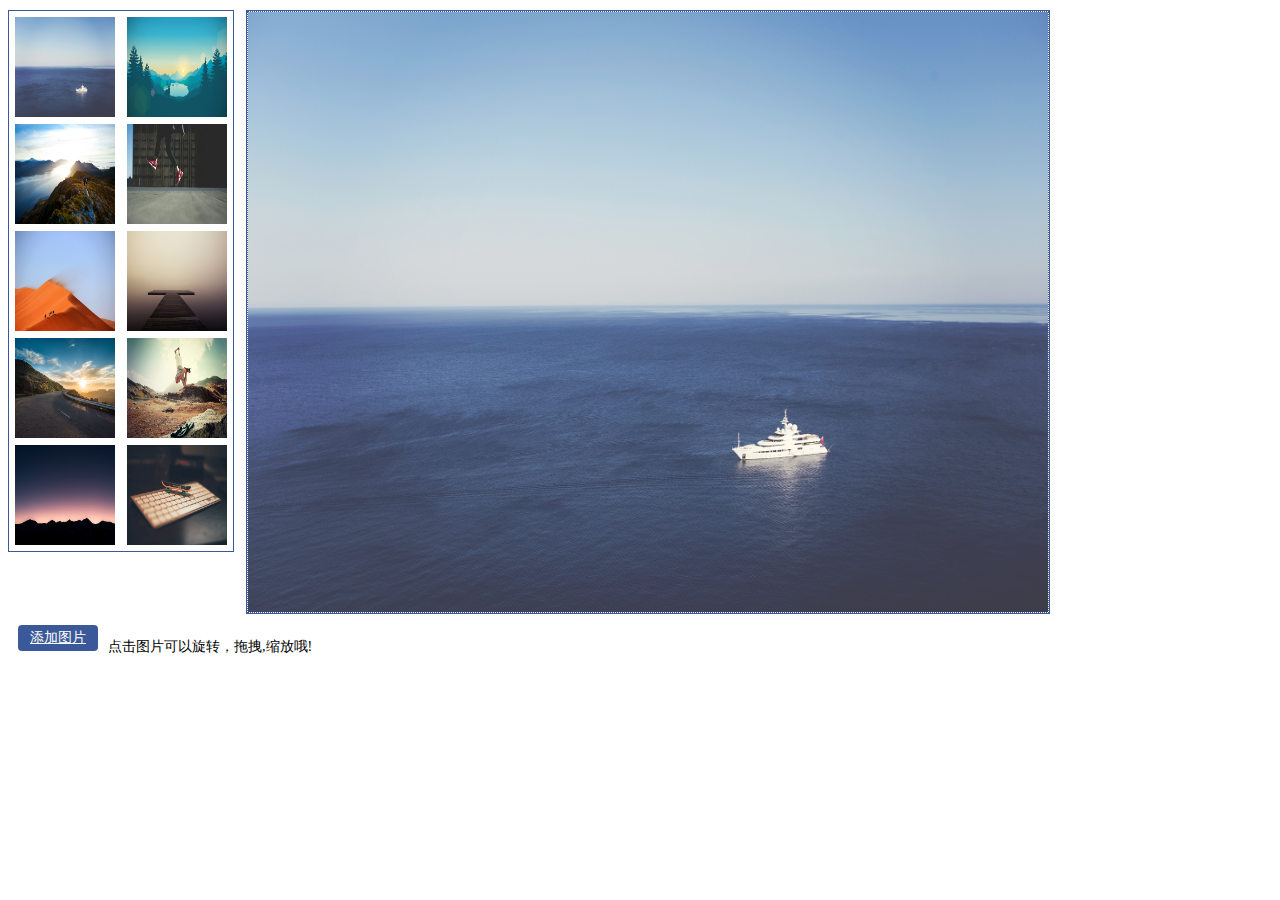
==== index.html @ 68975e22 "rename" ====
<!DOCTYPE html>
<html>

	<head>
		<meta http-equiv="Content-Type" content="text/html; charset=UTF-8">
		<title>Insert title here</title>
		<link type="text/css" href="html5_puzzle.css" rel="stylesheet" />
		<script data-main="main" src="require.js"></script>
		<!--<script src="http://requirejs.org/docs/release/2.1.17/minified/require.js" type="text/javascript" charset="utf-8"></script>-->
		<script type="text/javascript">
			require.config({
			    "jquery" : ["http://libs.baidu.com/jquery/2.0.3/jquery"]
			});
		</script>
		<script src="uuid.js" type="text/javascript" charset="utf-8"></script>
		<!--<script type="text/javascript" src="/puzzle/multi_upload/seed.js"></script>-->
		<script type="text/javascript" src='html5_puzzle.js'></script>
	</head>

	<body>
		<div id='html5_puzzle'>
			<div id='puzzle_left'>
				<div class='puzzle_column'>
					<ul>
						<li>
							<img src='img/1.jpg' data-index='1' />
						</li>
						<li>
							<img src='img/2.jpg' data-index='2' />
						</li>
						<li>
							<img src='img/3.jpg' data-index='3' />
						</li>
						<li>
							<img src='img/4.jpg' data-index='4' />
						</li>
						<li>
							<img src='img/5.jpg' data-index='5' />
						</li>
					</ul>
				</div>
				<div class='puzzle_column'>
					<ul>
					<li><img src='img/6.jpg' data-index='6' /></li>
                    <li><img src='img/7.jpg' data-index='7' /></li>
                    <li><img src='img/8.jpg' data-index='8' /></li>
                    <li><img src='img/9.jpg' data-index='9' /></li>
                    <li><img src='img/10.jpg' data-index='10' /></li>
					</ul>
				</div>
			</div>
			<div id='puzzle_right'>
				<div id='puzzle_canvas'>
					<canvas id="canvid1"></canvas>
					<div id='canvas_menu'>
						<a href='javascript:void(0)' id='photo_delete'>删除</a> <a href='javascript:void(0)' id='photo_update'>更改图片</a>
					</div>
				</div>
				<img id="bg" width='800' height='600' />
			</div>
			<div id='puzzle_bottom'>
				<a href='javascript:void(0)' id='add_img'><span>添加图片</span><input type="file" multiple="" id='fileImage'> </a> 
				<a href='javascript:void(0)' id='upload_btn'>上传</a> <a>点击图片可以旋转，拖拽,缩放哦!</a>
			</div>
		</div>
		<input type="file" id='test' multiple="multiple">
		<canvas id='test_canvas'></canvas>
	</body>

</html>
---- html5_puzzle.css ----
@CHARSET "UTF-8";

#html5_puzzle {
    font-size: 0;
}

canvas {
    background-color: transparent;
    left: 0;
    position: absolute;
    top: 0;
}

.puzzle_column,#puzzle_left,#puzzle_right,#add_img {
    display: inline-block;
}
.puzzle_column ul{
	margin:0px;
	padding:0px;
}
.puzzle_column li {
    display: block;
    margin: 5px;
    border: 1px solid #ffffff;
}

.puzzle_column li:hover {
    border: 1px solid #3B5998;
    cursor: pointer;
}

.puzzle_column {
    font-size: 0;
}

.puzzle_column img{
    width: 100px;
    height: 100px;
}
#puzzle_left{
	position:absolute;
	top:10px;
}
#puzzle_right{
	position:absolute;
	left:236px;
	top:0px;
}
#puzzle_bottom{
	position:absolute;
	top:610px;
}
#puzzle_left,#puzzle_right {
    border: 1px solid #3B5998;

}

#puzzle_right,#puzzle_bottom a {
    font-size: 14px;
    margin: 10px 0 0 10px;
}

#puzzle_bottom {
    margin: 5px 0;
}

#puzzle_canvas img {
    
}

#puzzle_canvas {
    overflow: hidden;
    width: 800px;
    height: 600px;
    position: relative;
    border: dotted #3B5998 1px;
}

#add_img input {
    position: absolute;
    font-size: 100px;
    right: 0;
    top: 0;
    opacity: 0;
}

#add_img {
    position: relative;
    display: inline-block;
    background: #3B5998;
    border-radius: 4px;
    padding: 4px 12px;
    overflow: hidden;
    color: #ffffff;
}

#bg,#show_list {
    display: none;
}

#canvas_menu {
    border: 1px solid red;
    position: absolute;
    z-index: 5;
    top: 0;
    left: 0;
    display: none;
	border: 1px solid #301BE7;
	border-radius: 16px;
	background-color: #731FC0;
	border-style: groove;
	padding:2px;
}
#canvas_menu a{
	color: #FFF;
	padding:1px;
}

#canvas_menu a {
    display: inline-block;
}

#test_canvas , #test ,#upload_btn{
    top: 700px;
    display: none;
}
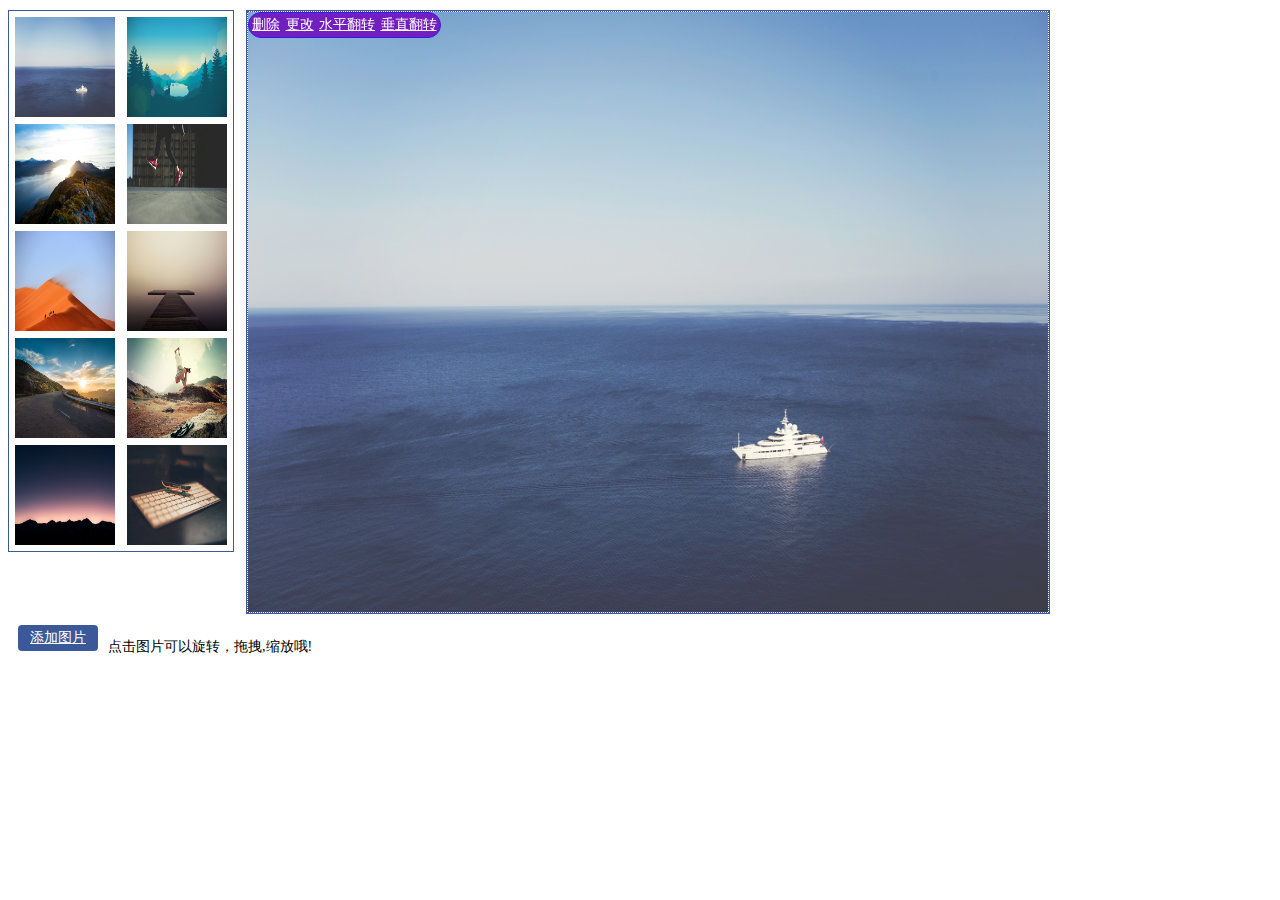
==== commit dd78809e: "菜单样式" ====
--- a/index.html
+++ b/index.html
@@ -3,7 +3,7 @@
 
 	<head>
 		<meta http-equiv="Content-Type" content="text/html; charset=UTF-8">
-		<title>Insert title here</title>
+		<title>自由拼图</title>
 		<link type="text/css" href="html5_puzzle.css" rel="stylesheet" />
 		<script data-main="main" src="require.js"></script>
 		<!--<script src="http://requirejs.org/docs/release/2.1.17/minified/require.js" type="text/javascript" charset="utf-8"></script>-->
@@ -52,8 +52,11 @@
 			<div id='puzzle_right'>
 				<div id='puzzle_canvas'>
 					<canvas id="canvid1"></canvas>
-					<div id='canvas_menu'>
-						<a href='javascript:void(0)' id='photo_delete'>删除</a> <a href='javascript:void(0)' id='photo_update'>更改图片</a>
+					<div id='canvas_menu' 
+					style='-moz-user-select: none; -webkit-user-select: none; -ms-user-select:none; user-select:none;-o-user-select:none;' 
+ unselectable='on' onselectstart='return false;' onmousedown='return false;'>
+						<a href='javascript:void(0)' id='photo_delete'>删除</a> <a href='javascript:void(0)' id='photo_update'>更改</a> 
+						<a href='javascript:void(0)' id='photo_h_turn'>水平翻转</a> <a href='javascript:void(0)' id='photo_v_turn'>垂直翻转</a>
 					</div>
 				</div>
 				<img id="bg" width='800' height='600' />
--- a/html5_puzzle.css
+++ b/html5_puzzle.css
@@ -104,7 +104,7 @@
     z-index: 5;
     top: 0;
     left: 0;
-    display: none;
+    /*display: none;*/
 	border: 1px solid #301BE7;
 	border-radius: 16px;
 	background-color: #731FC0;
@@ -120,6 +120,13 @@
     display: inline-block;
 }
 
+#canvas_menu a:hover{
+	color: #731FC0;
+	border: 1px dashed #FF0000;
+	background: #fff;
+	padding:1px;
+}
+
 #test_canvas , #test ,#upload_btn{
     top: 700px;
     display: none;
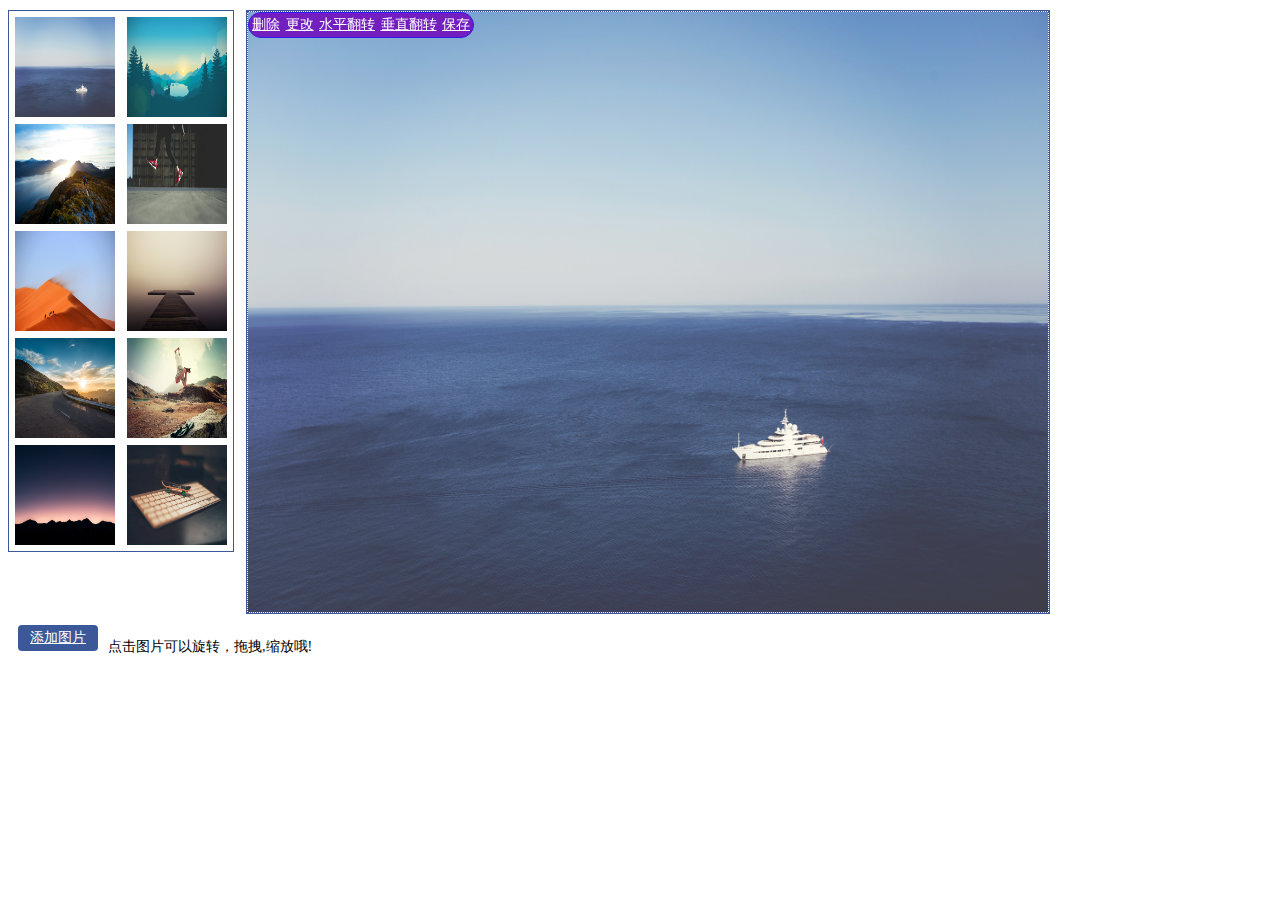
==== commit 2db04afc: "保存: 样式" ====
--- a/index.html
+++ b/index.html
@@ -57,13 +57,14 @@
  unselectable='on' onselectstart='return false;' onmousedown='return false;'>
 						<a href='javascript:void(0)' id='photo_delete'>删除</a> <a href='javascript:void(0)' id='photo_update'>更改</a> 
 						<a href='javascript:void(0)' id='photo_h_turn'>水平翻转</a> <a href='javascript:void(0)' id='photo_v_turn'>垂直翻转</a>
+						<a href='javascript:void(0)' id='upload_btn'>保存</a>
 					</div>
 				</div>
 				<img id="bg" width='800' height='600' />
 			</div>
 			<div id='puzzle_bottom'>
 				<a href='javascript:void(0)' id='add_img'><span>添加图片</span><input type="file" multiple="" id='fileImage'> </a> 
-				<a href='javascript:void(0)' id='upload_btn'>上传</a> <a>点击图片可以旋转，拖拽,缩放哦!</a>
+				 <a>点击图片可以旋转，拖拽,缩放哦!</a>
 			</div>
 		</div>
 		<input type="file" id='test' multiple="multiple">
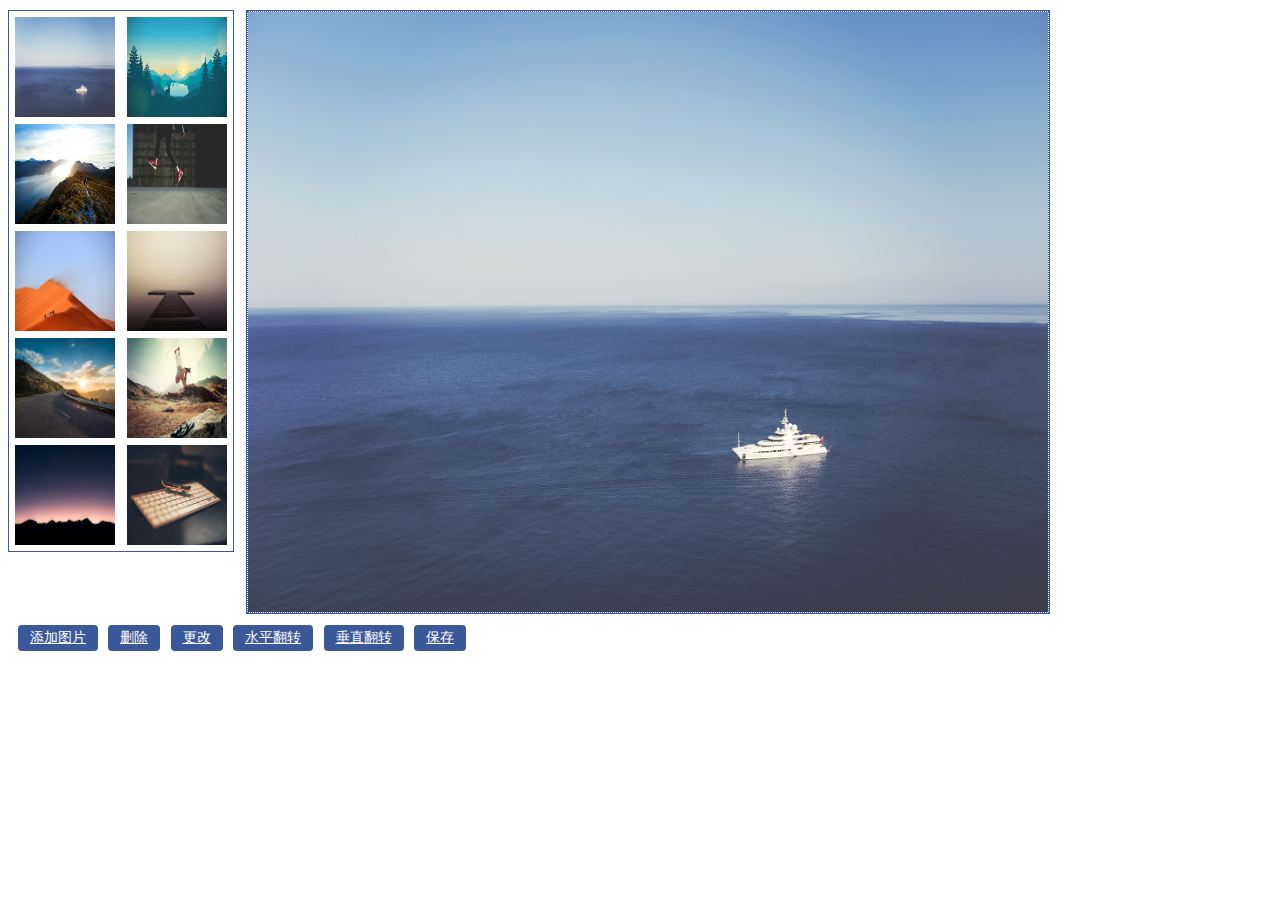
==== commit 52d2b574: "更改菜单样式" ====
--- a/index.html
+++ b/index.html
@@ -64,7 +64,7 @@
 			</div>
 			<div id='puzzle_bottom'>
 				<a href='javascript:void(0)' id='add_img'><span>添加图片</span><input type="file" multiple="" id='fileImage'> </a> 
-				 <a>点击图片可以旋转，拖拽,缩放哦!</a>
+				 <!--<a>点击图片可以旋转，拖拽,缩放哦!</a>-->
 			</div>
 		</div>
 		<input type="file" id='test' multiple="multiple">
--- a/html5_puzzle.css
+++ b/html5_puzzle.css
@@ -1,133 +1,125 @@
-@CHARSET "UTF-8";
-
-#html5_puzzle {
-    font-size: 0;
-}
-
-canvas {
-    background-color: transparent;
-    left: 0;
-    position: absolute;
-    top: 0;
-}
-
-.puzzle_column,#puzzle_left,#puzzle_right,#add_img {
-    display: inline-block;
-}
-.puzzle_column ul{
-	margin:0px;
-	padding:0px;
-}
-.puzzle_column li {
-    display: block;
-    margin: 5px;
-    border: 1px solid #ffffff;
-}
-
-.puzzle_column li:hover {
-    border: 1px solid #3B5998;
-    cursor: pointer;
-}
-
-.puzzle_column {
-    font-size: 0;
-}
-
-.puzzle_column img{
-    width: 100px;
-    height: 100px;
-}
-#puzzle_left{
-	position:absolute;
-	top:10px;
-}
-#puzzle_right{
-	position:absolute;
-	left:236px;
-	top:0px;
-}
-#puzzle_bottom{
-	position:absolute;
-	top:610px;
-}
-#puzzle_left,#puzzle_right {
-    border: 1px solid #3B5998;
-
-}
-
-#puzzle_right,#puzzle_bottom a {
-    font-size: 14px;
-    margin: 10px 0 0 10px;
-}
-
-#puzzle_bottom {
-    margin: 5px 0;
-}
-
-#puzzle_canvas img {
-    
-}
-
-#puzzle_canvas {
-    overflow: hidden;
-    width: 800px;
-    height: 600px;
-    position: relative;
-    border: dotted #3B5998 1px;
-}
-
-#add_img input {
-    position: absolute;
-    font-size: 100px;
-    right: 0;
-    top: 0;
-    opacity: 0;
-}
-
-#add_img {
-    position: relative;
-    display: inline-block;
-    background: #3B5998;
-    border-radius: 4px;
-    padding: 4px 12px;
-    overflow: hidden;
-    color: #ffffff;
-}
-
-#bg,#show_list {
-    display: none;
-}
-
-#canvas_menu {
-    border: 1px solid red;
-    position: absolute;
-    z-index: 5;
-    top: 0;
-    left: 0;
-    /*display: none;*/
-	border: 1px solid #301BE7;
-	border-radius: 16px;
-	background-color: #731FC0;
-	border-style: groove;
-	padding:2px;
-}
-#canvas_menu a{
-	color: #FFF;
-	padding:1px;
-}
-
-#canvas_menu a {
-    display: inline-block;
-}
-
-#canvas_menu a:hover{
-	color: #731FC0;
-	border: 1px dashed #FF0000;
-	background: #fff;
-	padding:1px;
-}
-
-#test_canvas , #test ,#upload_btn{
-    top: 700px;
-    display: none;
+@CHARSET "UTF-8";
+
+#html5_puzzle {
+    font-size: 0;
+}
+
+canvas {
+    background-color: transparent;
+    left: 0;
+    position: absolute;
+    top: 0;
+}
+
+.puzzle_column,#puzzle_left,#puzzle_right,#add_img {
+    display: inline-block;
+}
+.puzzle_column ul{
+	margin:0px;
+	padding:0px;
+}
+.puzzle_column li {
+    display: block;
+    margin: 5px;
+    border: 1px solid #ffffff;
+}
+
+.puzzle_column li:hover {
+    border: 1px solid #3B5998;
+    cursor: pointer;
+}
+
+.puzzle_column {
+    font-size: 0;
+}
+
+.puzzle_column img{
+    width: 100px;
+    height: 100px;
+}
+#puzzle_left{
+	position:absolute;
+	top:10px;
+}
+#puzzle_right{
+	position:absolute;
+	left:236px;
+	top:0px;
+}
+#puzzle_bottom{
+	position:absolute;
+	top:610px;
+}
+#puzzle_left,#puzzle_right {
+    border: 1px solid #3B5998;
+
+}
+
+#puzzle_right,#puzzle_bottom a {
+    font-size: 14px;
+    margin: 10px 0 0 10px;
+}
+
+#puzzle_bottom {
+    margin: 5px 0;
+}
+
+#puzzle_canvas img {
+    
+}
+
+#puzzle_canvas {
+    /*overflow: hidden;*/
+    width: 800px;
+    height: 600px;
+    position: relative;
+    border: dotted #3B5998 1px;
+}
+
+#add_img input {
+    position: absolute;
+    font-size: 100px;
+    right: 0;
+    top: 0;
+    opacity: 0;
+}
+
+#add_img {
+    position: relative;
+    display: inline-block;
+    background: #3B5998;
+    border-radius: 4px;
+    padding: 4px 12px;
+    overflow: hidden;
+    color: #ffffff;
+}
+
+#bg,#show_list {
+    display: none;
+}
+
+#canvas_menu {
+    position: absolute;
+    z-index: 5;
+    top: 613px;
+    left: -140px;
+    /*display: none;*/
+	
+}
+#canvas_menu a{
+	background: #3B5998;
+    border-radius: 4px;
+    padding: 4px 12px;
+    overflow: hidden;
+    color: #ffffff;
+}
+
+#canvas_menu a {
+    display: inline-block;
+	margin-right:7px;
+}
+
+#test_canvas , #test{
+    top: 700px;
+    display: none;
 }